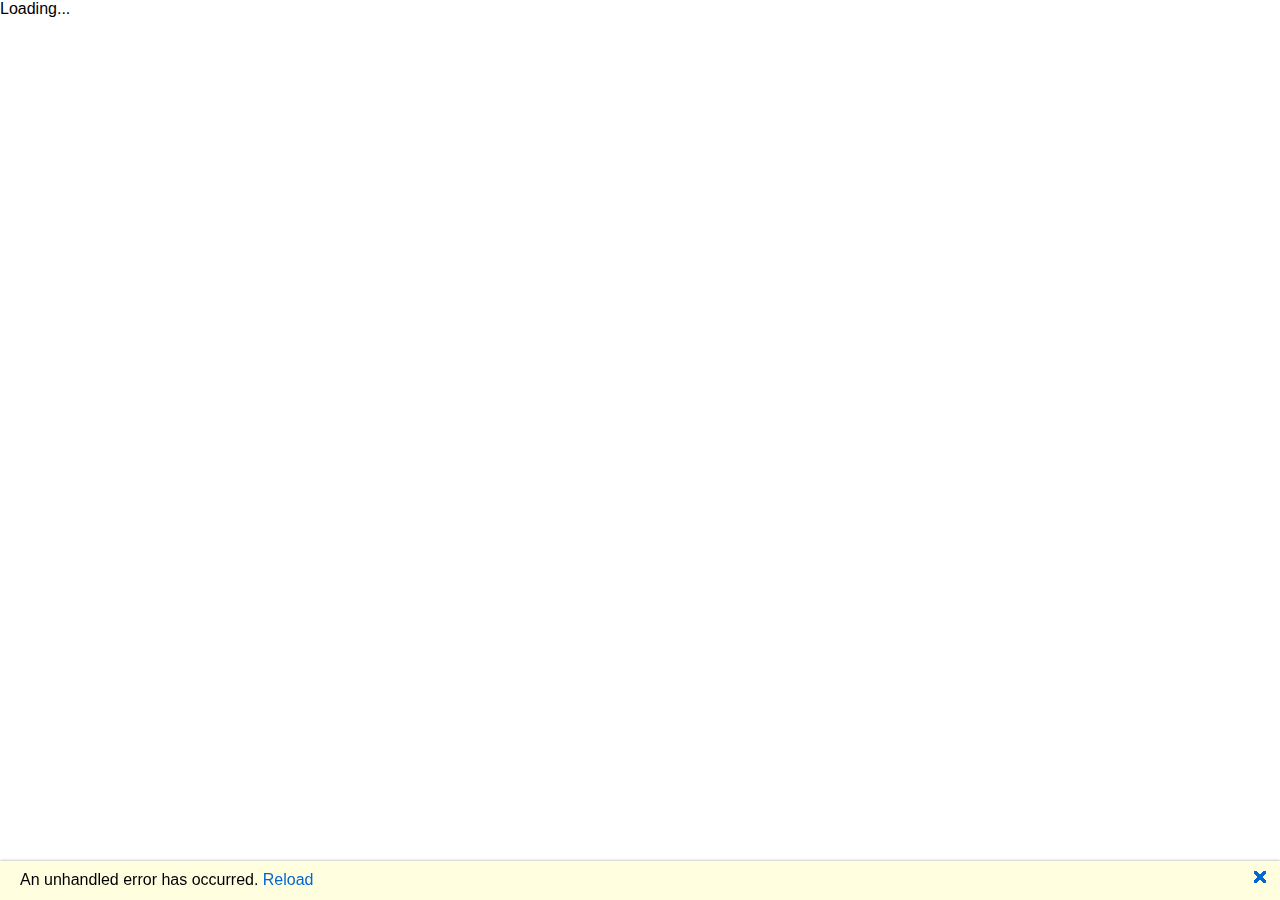
==== index.html @ 475452e9 "Deploying to gh-pages from main @ 7f0444d33bd48ffed102f3df78ef4bfc5fb86374 🚀" ====
<!DOCTYPE html>
<html>

<head>
    <meta charset="utf-8" />
    <meta name="viewport" content="width=device-width, initial-scale=1.0, maximum-scale=1.0, user-scalable=no" />
    <title>WizardWorldApp</title>
    <base href="/" />
    <link href="https://fonts.googleapis.com/css?family=Roboto:300,400,500,700&display=swap" rel="stylesheet" />
    <link href="_content/MudBlazor/MudBlazor.min.css" rel="stylesheet" />
    <link href="css/app.css" rel="stylesheet" />
    <link href="WizardWorldApp.styles.css" rel="stylesheet" />
</head>

<body>
    <div id="app">Loading...</div>

    <div id="blazor-error-ui">
        An unhandled error has occurred.
        <a href="" class="reload">Reload</a>
        <a class="dismiss">🗙</a>
    </div>
    <script src="_framework/blazor.webassembly.js"></script>
    <script src="_content/MudBlazor/MudBlazor.min.js"></script>
</body>

</html>
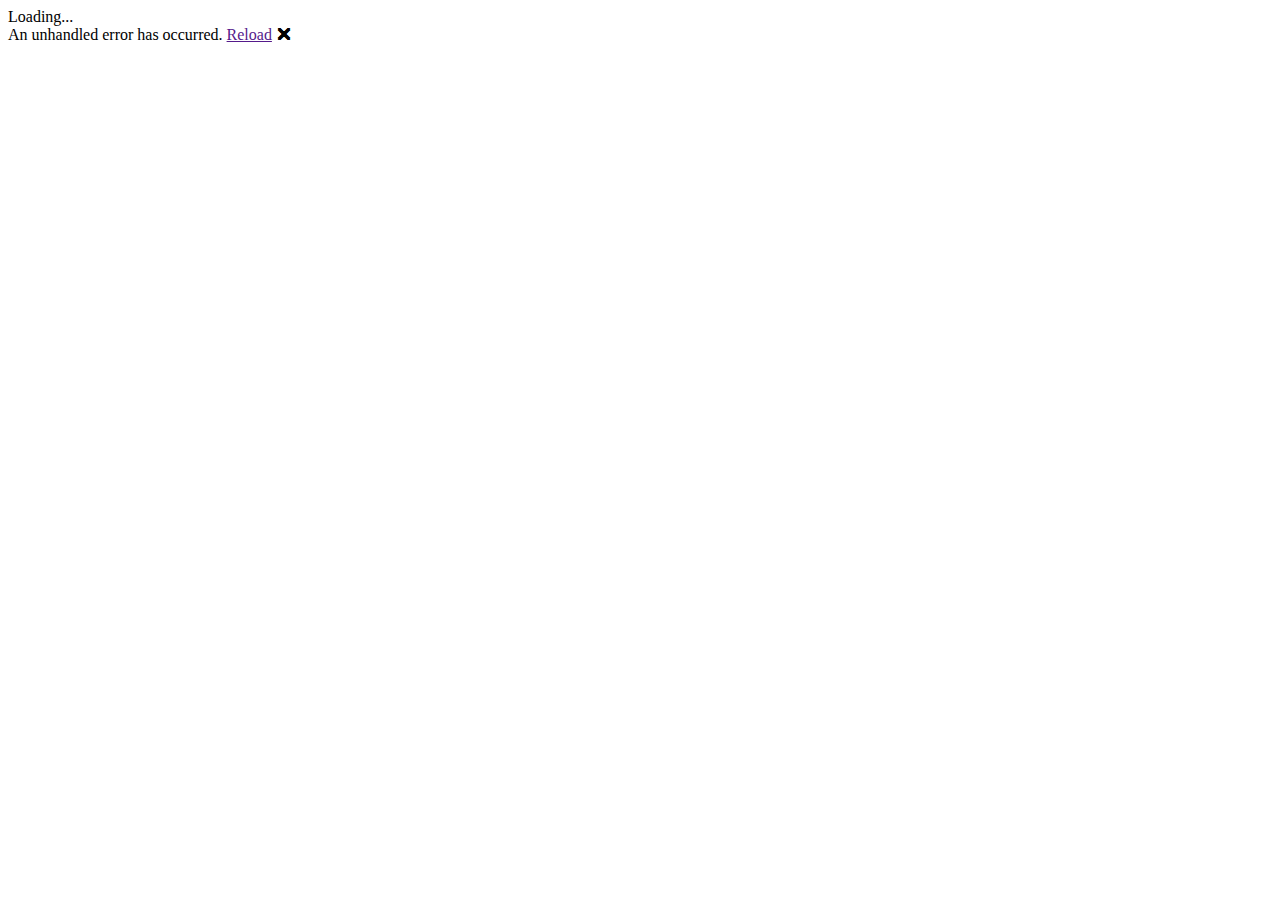
==== commit d1e1760c: "Deploying to gh-pages from main @ aa7542a2bb3fa1a4ea8f792c8988b3aaddced6b7 🚀" ====
--- a/index.html
+++ b/index.html
@@ -5,7 +5,7 @@
     <meta charset="utf-8" />
     <meta name="viewport" content="width=device-width, initial-scale=1.0, maximum-scale=1.0, user-scalable=no" />
     <title>WizardWorldApp</title>
-    <base href="/" />
+    <base href="/WizardWorldApp/" />
     <link href="https://fonts.googleapis.com/css?family=Roboto:300,400,500,700&display=swap" rel="stylesheet" />
     <link href="_content/MudBlazor/MudBlazor.min.css" rel="stylesheet" />
     <link href="css/app.css" rel="stylesheet" />
